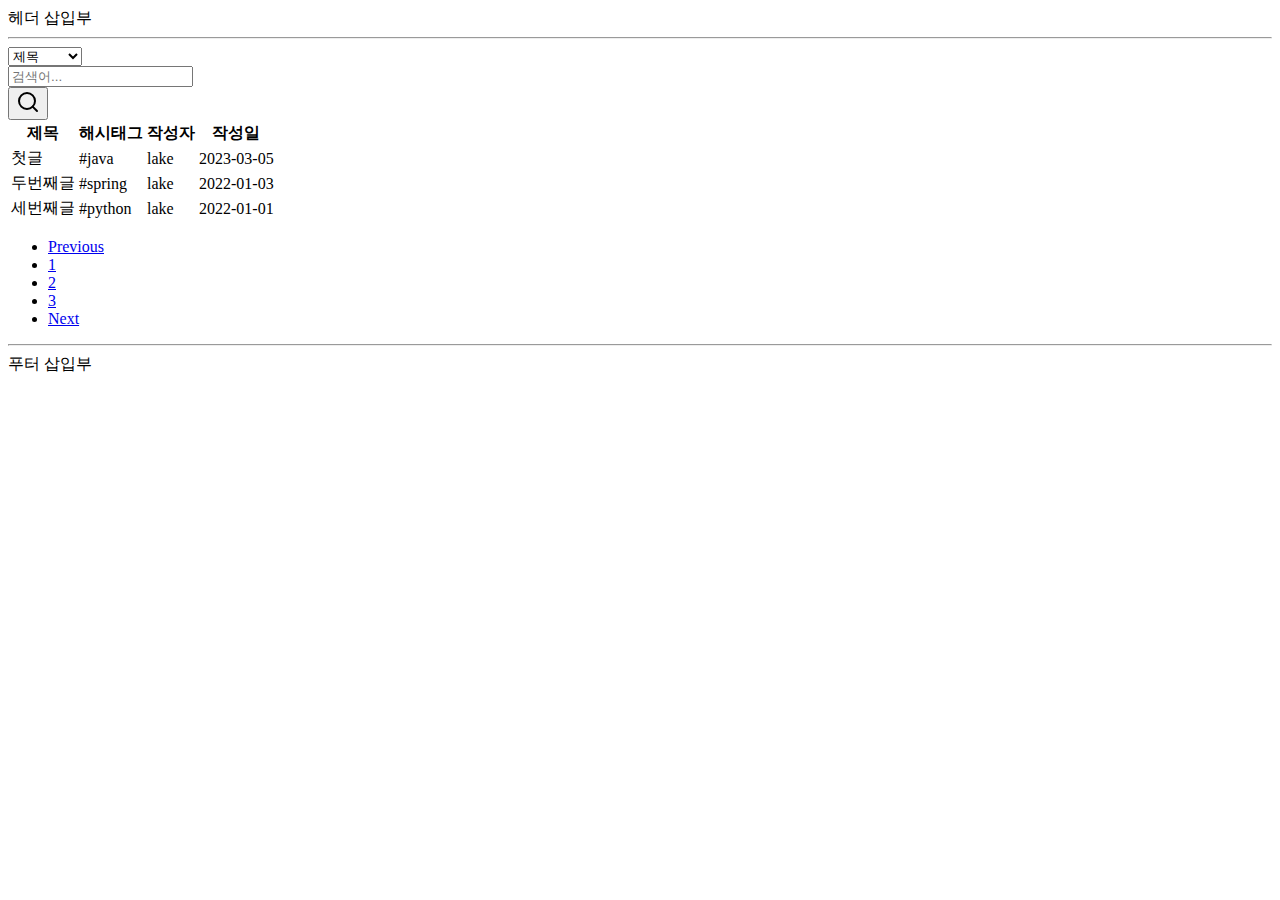
==== src/main/resources/templates/articles/index.html @ b9a00f79 "#17 - 게시판 뷰 템플릿 구현" ====
<!DOCTYPE html>
<html lang="ko">
<head>
  <meta charset="UTF-8">
  <meta name="viewport" content="width=device-width, initial-scale=1">
  <meta name="description" content="">
  <meta name="author" content="lake">
  <title>게시판 페이지</title>

  <link href="https://cdn.jsdelivr.net/npm/bootstrap@5.3.0-alpha1/dist/css/bootstrap.min.css" rel="stylesheet"
        integrity="sha384-GLhlTQ8iRABdZLl6O3oVMWSktQOp6b7In1Zl3/Jr59b6EGGoI1aFkw7cmDA6j6gD" crossorigin="anonymous">
  <link href="/css/search-bar.css" rel="stylesheet"/>

</head>
<body>

<header id="header">
  헤더 삽입부
  <hr>
</header>

<main class="container">
  <div class="row">
    <div class="card card-margin search-form">
      <div class="card-body p-0">
        <form id="search-form">
          <div class="row">
            <div class="col-12">
              <div class="row no-gutters">
                <div class="col-lg-3 col-md-3 col-sm-12 p-0">
                  <label for="search-type" hidden>검색 유형</label>
                  <select class="form-control" id="search-type" name="searchType">
                    <option>제목</option>
                    <option>본문</option>
                    <option>id</option>
                    <option>닉네임</option>
                    <option>해시태그</option>
                  </select>
                </div>
                <div class="col-lg-8 col-md-6 col-sm-12 p-0">
                  <label for="search-value" hidden>검색어</label>
                  <input type="text" placeholder="검색어..." class="form-control" id="search-value" name="searchValue">
                </div>
                <div class="col-lg-1 col-md-3 col-sm-12 p-0">
                  <button type="submit" class="btn btn-base">
                    <svg xmlns="http://www.w3.org/2000/svg" width="24" height="24" viewBox="0 0 24 24" fill="none"
                         stroke="currentColor" stroke-width="2" stroke-linecap="round" stroke-linejoin="round"
                         class="feather feather-search">
                      <circle cx="11" cy="11" r="8"></circle>
                      <line x1="21" y1="21" x2="16.65" y2="16.65"></line>
                    </svg>
                  </button>
                </div>
              </div>
            </div>
          </div>
        </form>
      </div>
    </div>
  </div>

  <table class="table" id="article-table">
    <thead>
      <tr>
        <th class="title col-6">제목</th>
        <th class="hashtag col-2">해시태그</th>
        <th class="user-id col">작성자</th>
        <th class="created-at col">작성일</th>
      </tr>
    </thead>
    <tbody>
      <tr>
        <td class="title"><a>첫글</a></td>
        <td class="hashtag">#java</td>
        <td class="user-id">lake</td>
        <td class="created-at"><time>2023-03-05</time></td>
      </tr>
      <tr>
        <td>두번째글</td>
        <td>#spring</td>
        <td>lake</td>
        <td><time>2022-01-03</time></td>
      </tr>
      <tr>
        <td>세번째글</td>
        <td>#python</td>
        <td>lake</td>
        <td><time>2022-01-01</time></td>
      </tr>
    </tbody>
  </table>

  <nav aria-label="Page navigation example">
    <ul class="pagination justify-content-center">
      <li class="page-item"><a class="page-link" href="#">Previous</a></li>
      <li class="page-item"><a class="page-link" href="#">1</a></li>
      <li class="page-item"><a class="page-link" href="#">2</a></li>
      <li class="page-item"><a class="page-link" href="#">3</a></li>
      <li class="page-item"><a class="page-link" href="#">Next</a></li>
    </ul>
  </nav>
</main>

<footer id="footer">
  <hr>
  푸터 삽입부
</footer>

<script src="https://cdn.jsdelivr.net/npm/bootstrap@5.3.0-alpha1/dist/js/bootstrap.bundle.min.js"
        integrity="sha384-w76AqPfDkMBDXo30jS1Sgez6pr3x5MlQ1ZAGC+nuZB+EYdgRZgiwxhTBTkF7CXvN"
        crossorigin="anonymous"></script>
</body>
</html>
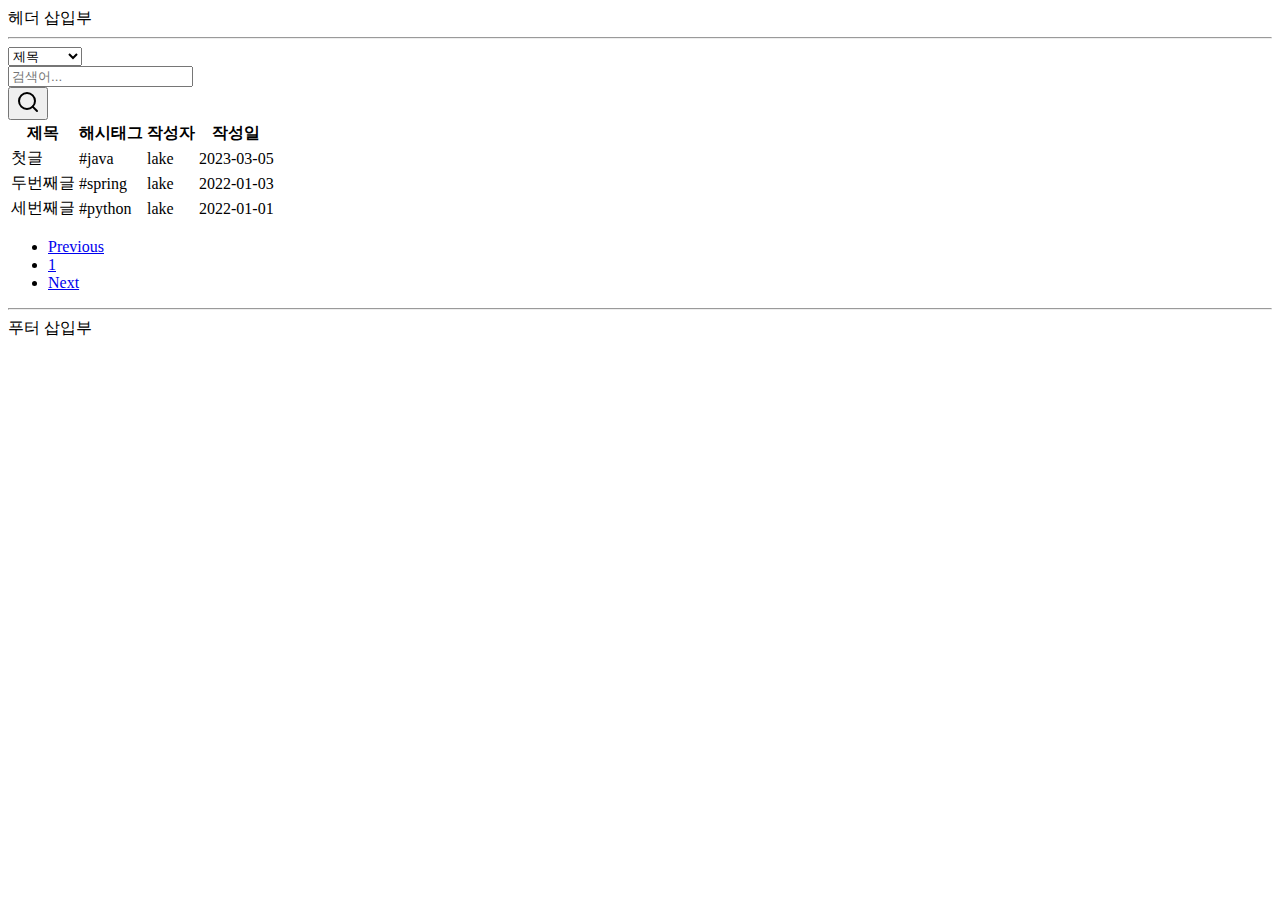
==== commit 503aa6c6: "#28 - 뷰 템플릿에 페이지네이션 기능 반영" ====
--- a/src/main/resources/templates/articles/index.html
+++ b/src/main/resources/templates/articles/index.html
@@ -7,8 +7,7 @@
   <meta name="author" content="lake">
   <title>게시판 페이지</title>
 
-  <link href="https://cdn.jsdelivr.net/npm/bootstrap@5.3.0-alpha1/dist/css/bootstrap.min.css" rel="stylesheet"
-        integrity="sha384-GLhlTQ8iRABdZLl6O3oVMWSktQOp6b7In1Zl3/Jr59b6EGGoI1aFkw7cmDA6j6gD" crossorigin="anonymous">
+  <link href="https://cdn.jsdelivr.net/npm/bootstrap@5.3.0-alpha1/dist/css/bootstrap.min.css" rel="stylesheet" integrity="sha384-GLhlTQ8iRABdZLl6O3oVMWSktQOp6b7In1Zl3/Jr59b6EGGoI1aFkw7cmDA6j6gD" crossorigin="anonymous">
   <link href="/css/search-bar.css" rel="stylesheet"/>
 
 </head>
@@ -61,41 +60,45 @@
 
   <table class="table" id="article-table">
     <thead>
-      <tr>
-        <th class="title col-6">제목</th>
-        <th class="hashtag col-2">해시태그</th>
-        <th class="user-id col">작성자</th>
-        <th class="created-at col">작성일</th>
-      </tr>
+    <tr>
+      <th class="title col-6">제목</th>
+      <th class="hashtag col-2">해시태그</th>
+      <th class="user-id col">작성자</th>
+      <th class="created-at col">작성일</th>
+    </tr>
     </thead>
     <tbody>
-      <tr>
-        <td class="title"><a>첫글</a></td>
-        <td class="hashtag">#java</td>
-        <td class="user-id">lake</td>
-        <td class="created-at"><time>2023-03-05</time></td>
-      </tr>
-      <tr>
-        <td>두번째글</td>
-        <td>#spring</td>
-        <td>lake</td>
-        <td><time>2022-01-03</time></td>
-      </tr>
-      <tr>
-        <td>세번째글</td>
-        <td>#python</td>
-        <td>lake</td>
-        <td><time>2022-01-01</time></td>
-      </tr>
+    <tr>
+      <td class="title"><a>첫글</a></td>
+      <td class="hashtag">#java</td>
+      <td class="user-id">lake</td>
+      <td class="created-at">
+        <time>2023-03-05</time>
+      </td>
+    </tr>
+    <tr>
+      <td>두번째글</td>
+      <td>#spring</td>
+      <td>lake</td>
+      <td>
+        <time>2022-01-03</time>
+      </td>
+    </tr>
+    <tr>
+      <td>세번째글</td>
+      <td>#python</td>
+      <td>lake</td>
+      <td>
+        <time>2022-01-01</time>
+      </td>
+    </tr>
     </tbody>
   </table>
 
-  <nav aria-label="Page navigation example">
+  <nav id="pagination" aria-label="Page navigation example">
     <ul class="pagination justify-content-center">
       <li class="page-item"><a class="page-link" href="#">Previous</a></li>
       <li class="page-item"><a class="page-link" href="#">1</a></li>
-      <li class="page-item"><a class="page-link" href="#">2</a></li>
-      <li class="page-item"><a class="page-link" href="#">3</a></li>
       <li class="page-item"><a class="page-link" href="#">Next</a></li>
     </ul>
   </nav>
@@ -106,8 +109,6 @@
   푸터 삽입부
 </footer>
 
-<script src="https://cdn.jsdelivr.net/npm/bootstrap@5.3.0-alpha1/dist/js/bootstrap.bundle.min.js"
-        integrity="sha384-w76AqPfDkMBDXo30jS1Sgez6pr3x5MlQ1ZAGC+nuZB+EYdgRZgiwxhTBTkF7CXvN"
-        crossorigin="anonymous"></script>
+<script src="https://cdn.jsdelivr.net/npm/bootstrap@5.3.0-alpha1/dist/js/bootstrap.bundle.min.js" integrity="sha384-w76AqPfDkMBDXo30jS1Sgez6pr3x5MlQ1ZAGC+nuZB+EYdgRZgiwxhTBTkF7CXvN" crossorigin="anonymous"></script>
 </body>
 </html>
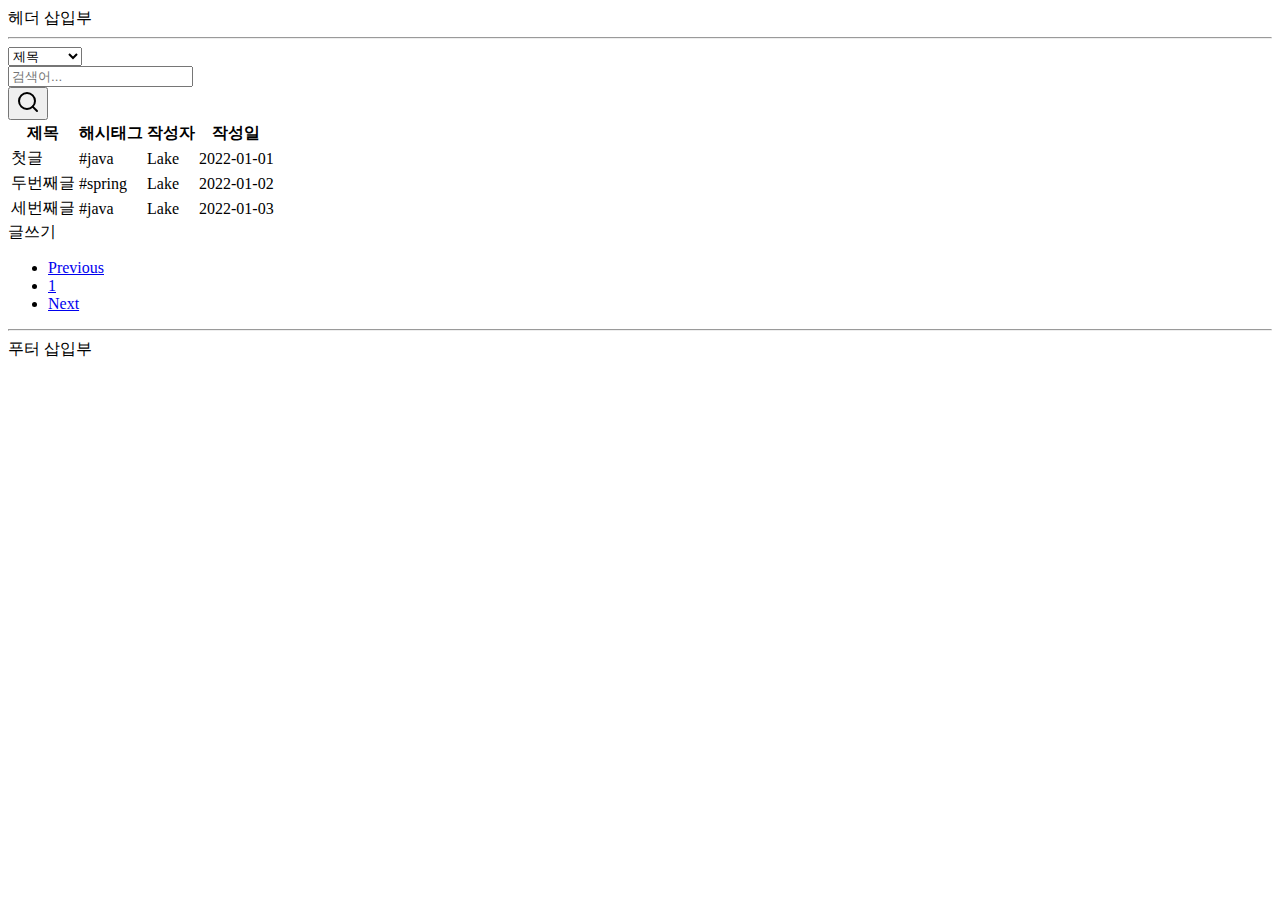
==== commit cc0d35dc: "#40 - 게시판, 게시글 뷰에 필요한 내용 추가" ====
--- a/src/main/resources/templates/articles/index.html
+++ b/src/main/resources/templates/articles/index.html
@@ -9,6 +9,7 @@
 
   <link href="https://cdn.jsdelivr.net/npm/bootstrap@5.3.0-alpha1/dist/css/bootstrap.min.css" rel="stylesheet" integrity="sha384-GLhlTQ8iRABdZLl6O3oVMWSktQOp6b7In1Zl3/Jr59b6EGGoI1aFkw7cmDA6j6gD" crossorigin="anonymous">
   <link href="/css/search-bar.css" rel="stylesheet"/>
+  <link href="/css/articles/table-header.css" rel="stylesheet"/>
 
 </head>
 <body>
@@ -42,9 +43,7 @@
                 </div>
                 <div class="col-lg-1 col-md-3 col-sm-12 p-0">
                   <button type="submit" class="btn btn-base">
-                    <svg xmlns="http://www.w3.org/2000/svg" width="24" height="24" viewBox="0 0 24 24" fill="none"
-                         stroke="currentColor" stroke-width="2" stroke-linecap="round" stroke-linejoin="round"
-                         class="feather feather-search">
+                    <svg xmlns="http://www.w3.org/2000/svg" width="24" height="24" viewBox="0 0 24 24" fill="none" stroke="currentColor" stroke-width="2" stroke-linecap="round" stroke-linejoin="round" class="feather feather-search">
                       <circle cx="11" cy="11" r="8"></circle>
                       <line x1="21" y1="21" x2="16.65" y2="16.65"></line>
                     </svg>
@@ -58,50 +57,54 @@
     </div>
   </div>
 
-  <table class="table" id="article-table">
-    <thead>
-    <tr>
-      <th class="title col-6">제목</th>
-      <th class="hashtag col-2">해시태그</th>
-      <th class="user-id col">작성자</th>
-      <th class="created-at col">작성일</th>
-    </tr>
-    </thead>
-    <tbody>
-    <tr>
-      <td class="title"><a>첫글</a></td>
-      <td class="hashtag">#java</td>
-      <td class="user-id">lake</td>
-      <td class="created-at">
-        <time>2023-03-05</time>
-      </td>
-    </tr>
-    <tr>
-      <td>두번째글</td>
-      <td>#spring</td>
-      <td>lake</td>
-      <td>
-        <time>2022-01-03</time>
-      </td>
-    </tr>
-    <tr>
-      <td>세번째글</td>
-      <td>#python</td>
-      <td>lake</td>
-      <td>
-        <time>2022-01-01</time>
-      </td>
-    </tr>
-    </tbody>
-  </table>
+  <div class="row">
+    <table class="table" id="article-table">
+      <thead>
+      <tr>
+        <th class="title col-6"><a>제목</a></th>
+        <th class="hashtag col-2"><a>해시태그</a></th>
+        <th class="user-id"><a>작성자</a></th>
+        <th class="created-at"><a>작성일</a></th>
+      </tr>
+      </thead>
+      <tbody>
+      <tr>
+        <td class="title"><a>첫글</a></td>
+        <td class="hashtag">#java</td>
+        <td class="user-id">Lake</td>
+        <td class="created-at"><time>2022-01-01</time></td>
+      </tr>
+      <tr>
+        <td>두번째글</td>
+        <td>#spring</td>
+        <td>Lake</td>
+        <td><time>2022-01-02</time></td>
+      </tr>
+      <tr>
+        <td>세번째글</td>
+        <td>#java</td>
+        <td>Lake</td>
+        <td><time>2022-01-03</time></td>
+      </tr>
+      </tbody>
+    </table>
+  </div>
 
-  <nav id="pagination" aria-label="Page navigation example">
-    <ul class="pagination justify-content-center">
-      <li class="page-item"><a class="page-link" href="#">Previous</a></li>
-      <li class="page-item"><a class="page-link" href="#">1</a></li>
-      <li class="page-item"><a class="page-link" href="#">Next</a></li>
-    </ul>
-  </nav>
+  <div class="row">
+    <div class="d-grid gap-2 d-md-flex justify-content-md-end">
+      <a class="btn btn-primary me-md-2" role="button" id="write-article">글쓰기</a>
+    </div>
+  </div>
+
+  <div class="row">
+    <nav id="pagination" aria-label="Page navigation">
+      <ul class="pagination justify-content-center">
+        <li class="page-item"><a class="page-link" href="#">Previous</a></li>
+        <li class="page-item"><a class="page-link" href="#">1</a></li>
+        <li class="page-item"><a class="page-link" href="#">Next</a></li>
+      </ul>
+    </nav>
+  </div>
 </main>
 
 <footer id="footer">
